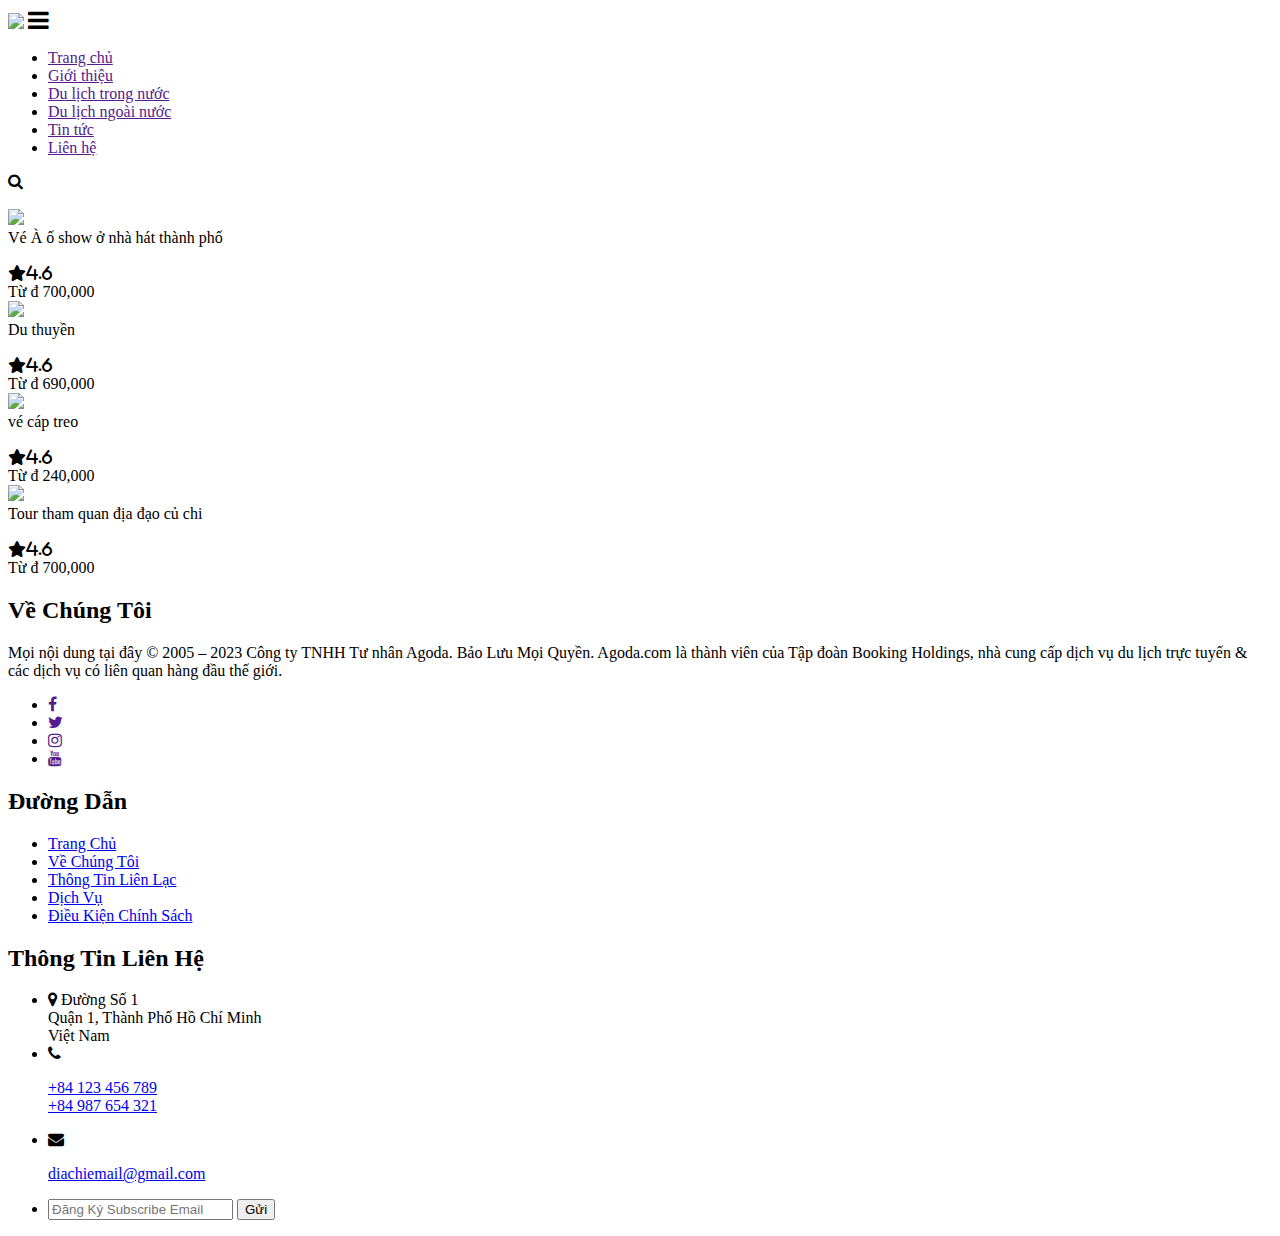
==== index.html @ f475190b "Add files via upload" ====
<!DOCTYPE html>
<html lang="en">
<head>
    <meta charset="UTF-8">
    <meta http-equiv="X-UA-Compatible" content="IE=edge">
    <meta name="viewport" content="width=device-width, initial-scale=1.0">
    <title>Document</title>
    <link rel="stylesheet" href="trangchu.css">
    <link rel="stylesheet" href="footer.css">
    <link rel="stylesheet" href="https://cdnjs.cloudflare.com/ajax/libs/font-awesome/4.7.0/css/font-awesome.min.css">
    <link rel="stylesheet" href="https://cdnjs.cloudflare.com/ajax/libs/font-awesome/6.3.0/css/all.min.css">
    <link rel="stylesheet" href="https://stackpath.bootstrapcdn.com/font-awesome/4.7.0/css/font-awesome.min.css">
    
</head>
<body>
    <div class="menupro">
    <img id="logo" src="https://cdn6.agoda.net/images/kite-js/logo/agoda/color-default.svg">
    <i onclick="showMenu()" id="menunho" class="fa fa-bars" style="font-size:24px"></i>
    <div id="menuvjp" class="menu">
    <ul>
            <li><a href="">Trang chủ</a></li> 
            <li><a href="">Giới thiệu</a></li> 
            <li><a href="">Du lịch trong nước</a></li> 
            <li><a href="">Du lịch ngoài nước</a></li> 
            <li><a href="">Tin tức</a></li> 
            <li><a href="">Liên hệ</a></li>
            
        </ul>
    </div>
    <div class="search-btn">
        <i class="fa fa-search search-icon"></i>
    </div>
</div>
    <img id="m" src="https://pix10.agoda.net/hotelImages/2289891/0/977003911c64a2193cd2f85f47533a9e.jpg?ce=0&s=1024x768" alt="">
    <script>
        function showMenu(){
            if(document.getElementById('menuvjp').style.display=='none'){
                document.getElementById('menuvjp').style.display='block';
            } else {
                document.getElementById('menuvjp').style.display='none';
            }
        }
    </script>
    
    <div class="content">
        <div class="box">
            <div class="box-item">
              <img src="https://cdn6.agoda.net/images/accommodation/other-property-types/entire-apartment.jpg"> <br>
              Vé À ố show ở nhà hát thành phố <br> <br>
              <i class="fa-solid fa-star"><span>4.6</span></i> <br>
              Từ đ 700,000
            </div>
            <div class="box-item">
              <img src="https://cdn6.agoda.net/images/accommodation/other-property-types/entire-house.jpg"> <br>
              Du thuyền <br> <br>
              <i class="fa-solid fa-star"><span>4.6</span></i> <br>
              Từ đ 690,000
            </div>
            <div class="box-item">
                <img src="https://cdn6.agoda.net/images/accommodation/other-property-types/entire-villa.jpg"> <br>
              vé cáp treo <br> <br>
              <i class="fa-solid fa-star"><span>4.6</span></i> <br>
              Từ đ 240,000
            </div>
            <div class="box-item">
              <img src="https://cdn6.agoda.net/images/accommodation/other-property-types/entire-bungalow.jpg"> <br>
              Tour tham quan địa đạo củ chi  <br> <br>
              <i class="fa-solid fa-star"><span>4.6</span></i><br>
              Từ đ 700,000
            </div>
            </div> 
      </div> 
      <footer>
        <div class="container">
            
            <div class="noi-dung about">
                <h2>Về Chúng Tôi</h2>
                <p>Mọi nội dung tại đây © 2005 – 2023 Công ty TNHH Tư nhân Agoda. Bảo Lưu Mọi Quyền.

                    Agoda.com là thành viên của Tập đoàn Booking Holdings, nhà cung cấp dịch vụ du lịch trực tuyến & các dịch vụ có liên quan hàng đầu thế giới.</p>
                <ul class="social-icon">
                    <li><a href=""><i class="fa fa-facebook"></i></a></li>
                    <li><a href=""><i class="fa fa-twitter"></i></a></li>
                    <li><a href=""><i class="fa fa-instagram"></i></a></li>
                    <li><a href=""><i class="fa fa-youtube"></i></a></li>
                </ul>
            </div>
            
            <div class="noi-dung links">
                <h2>Đường Dẫn</h2>
                <ul>
                    <li><a href="#">Trang Chủ</a></li>
                    <li><a href="#">Về Chúng Tôi</a></li>
                    <li><a href="#">Thông Tin Liên Lạc</a></li>
                    <li><a href="#">Dịch Vụ</a></li>
                    <li><a href="#">Điều Kiện Chính Sách</a></li>
                </ul>
            </div>
           
            <div class="noi-dung contact">
                <h2>Thông Tin Liên Hệ</h2>
                <ul class="info">
                    <li>
                        <span><i class="fa fa-map-marker"></i></span>
                        <span>Đường Số 1<br />
                            Quận 1, Thành Phố Hồ Chí Minh<br />
                            Việt Nam</span>
                    </li>
                    <li>
                        <span><i class="fa fa-phone"></i></span>
                        <p><a href="#">+84 123 456 789</a>
                            <br />
                            <a href="#">+84 987 654 321</a></p>
                    </li>
                    <li>
                        <span><i class="fa fa-envelope"></i></span>
                        <p><a href="#">diachiemail@gmail.com</a></p>
                   </li>
                    <li>
                        <form class="form">
                            <input type="email" class="form__field" placeholder="Đăng Ký Subscribe Email" />
                            <button type="button" class="btn btn--primary  uppercase">Gửi</button>
                        </form>
                    </li>
                </ul>
            </div>
            
        </div>
    </footer>
</body>
</html>
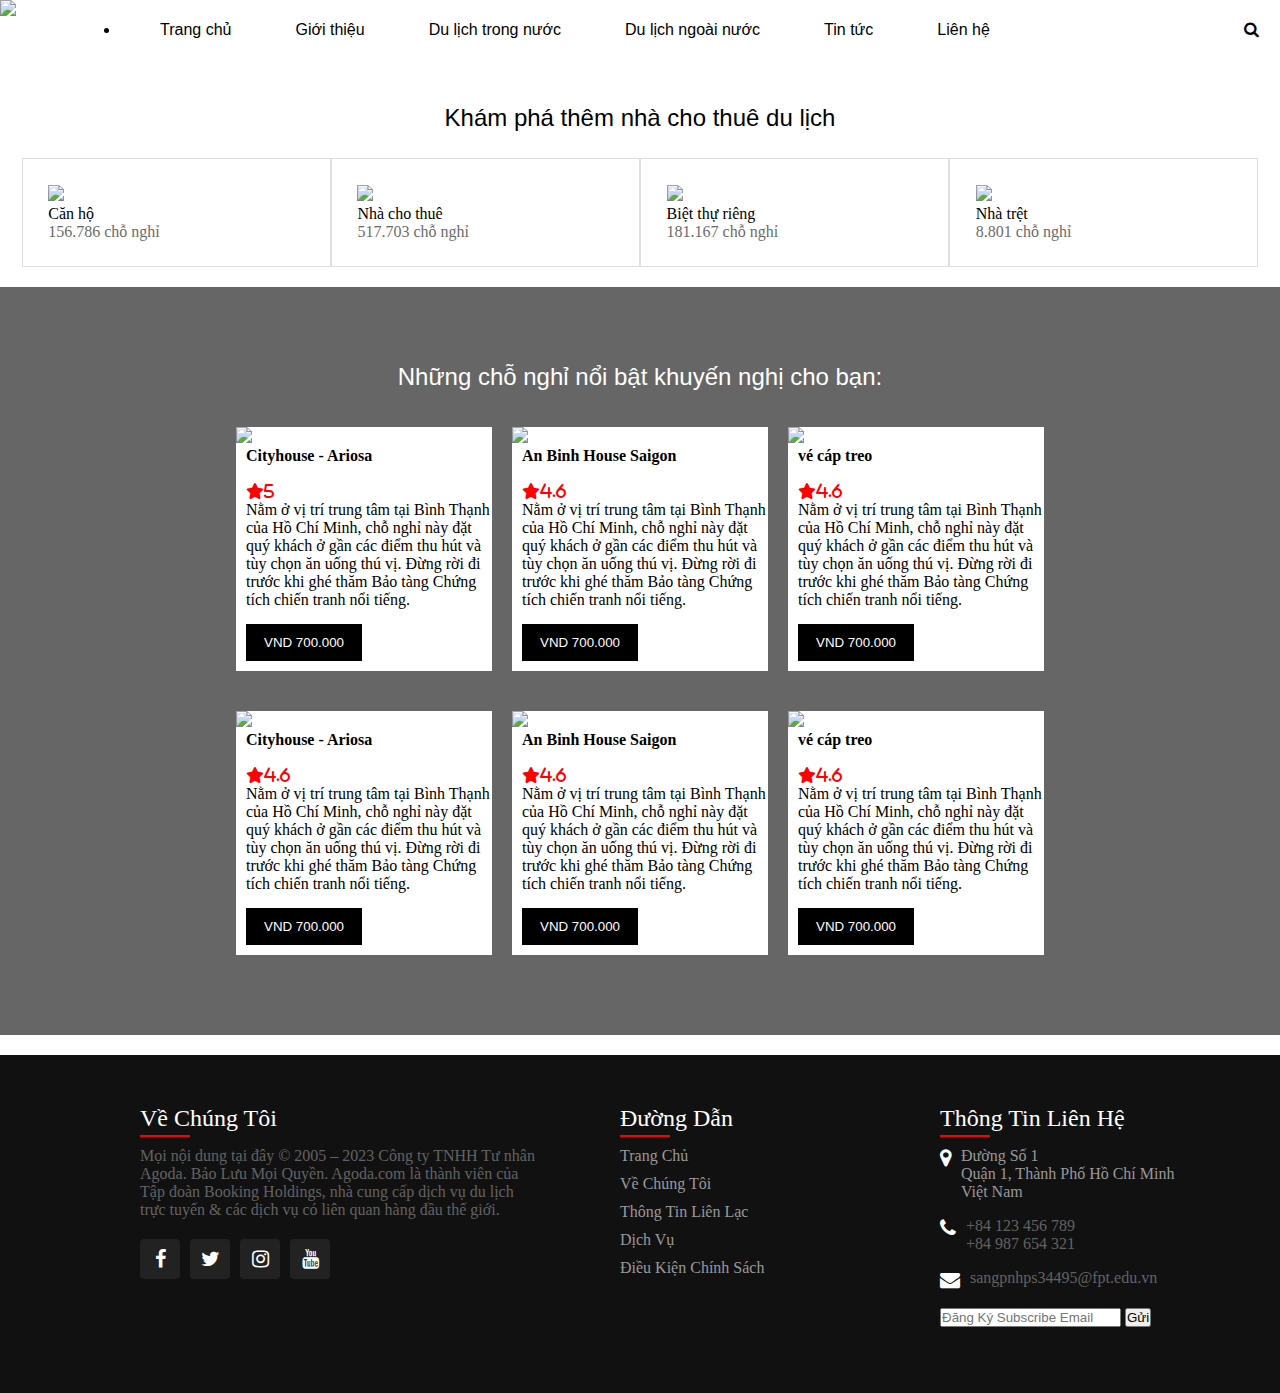
==== commit dc549522: "Add files via upload" ====
--- a/index.html
+++ b/index.html
@@ -13,11 +13,12 @@
     
 </head>
 <body>
+    
     <div class="menupro">
     <img id="logo" src="https://cdn6.agoda.net/images/kite-js/logo/agoda/color-default.svg">
     <i onclick="showMenu()" id="menunho" class="fa fa-bars" style="font-size:24px"></i>
     <div id="menuvjp" class="menu">
-    <ul>
+    <ul id="menubig">
             <li><a href="">Trang chủ</a></li> 
             <li><a href="">Giới thiệu</a></li> 
             <li><a href="">Du lịch trong nước</a></li> 
@@ -25,12 +26,13 @@
             <li><a href="">Tin tức</a></li> 
             <li><a href="">Liên hệ</a></li>
             
-        </ul>
+    </ul>
     </div>
-    <div class="search-btn">
-        <i class="fa fa-search search-icon"></i>
     </div>
+<div class="search-btn">
+    <i class="fa fa-search search-icon"></i> <br>
 </div>
+
     <img id="m" src="https://pix10.agoda.net/hotelImages/2289891/0/977003911c64a2193cd2f85f47533a9e.jpg?ce=0&s=1024x768" alt="">
     <script>
         function showMenu(){
@@ -39,37 +41,101 @@
             } else {
                 document.getElementById('menuvjp').style.display='none';
             }
-        }
+        }   
     </script>
-    
+    <div class="h2">Khám phá thêm nhà cho thuê du lịch</div>
     <div class="content">
         <div class="box">
             <div class="box-item">
               <img src="https://cdn6.agoda.net/images/accommodation/other-property-types/entire-apartment.jpg"> <br>
-              Vé À ố show ở nhà hát thành phố <br> <br>
-              <i class="fa-solid fa-star"><span>4.6</span></i> <br>
-              Từ đ 700,000
+              <div class="thongtin">Căn hộ <br> 
+               <p>156.786 chỗ nghỉ</p>
+            </div>
             </div>
             <div class="box-item">
               <img src="https://cdn6.agoda.net/images/accommodation/other-property-types/entire-house.jpg"> <br>
-              Du thuyền <br> <br>
-              <i class="fa-solid fa-star"><span>4.6</span></i> <br>
-              Từ đ 690,000
+              <div class="thongtin">Nhà cho thuê <br> 
+                <p>517.703 chỗ nghỉ</p>
+            </div>
             </div>
             <div class="box-item">
                 <img src="https://cdn6.agoda.net/images/accommodation/other-property-types/entire-villa.jpg"> <br>
-              vé cáp treo <br> <br>
-              <i class="fa-solid fa-star"><span>4.6</span></i> <br>
-              Từ đ 240,000
+                <div class="thongtin">Biệt thự riêng<br> 
+              <p>181.167 chỗ nghỉ</p>
+            </div>
             </div>
             <div class="box-item">
               <img src="https://cdn6.agoda.net/images/accommodation/other-property-types/entire-bungalow.jpg"> <br>
-              Tour tham quan địa đạo củ chi  <br> <br>
-              <i class="fa-solid fa-star"><span>4.6</span></i><br>
-              Từ đ 700,000
+              <div class="thongtin">Nhà trệt <br> 
+              <p>8.801 chỗ nghỉ</p>
+            </div>
             </div>
             </div> 
       </div> 
+     
+      <div class="content2">
+        <div class="h3">Những chỗ nghỉ nổi bật khuyến nghị cho bạn:</div>
+        <div class="box2">
+            <div class="box-item2">
+              <img src="	https://pix8.agoda.net/hotelImages/1517561/-1/c8d7f0bb4cf45c2493dfaf257b0b1750.jpg?ca=16&ce=1"> <br>
+              <div class="van">
+              <h4>Cityhouse - Ariosa</h4> <br>
+              <i class="fa-solid fa-star" style="color: red;"><span>5</span></i>    <br>
+              Nằm ở vị trí trung tâm tại Bình Thạnh của Hồ Chí Minh, chỗ nghỉ này đặt quý khách ở gần các điểm thu hút và tùy chọn ăn uống thú vị. Đừng rời đi trước khi ghé thăm Bảo tàng Chứng tích chiến tranh nổi tiếng. <br>
+              <button class="place-buy-btn js-buy-ticket">VND 700.000</button>
+              
+            </div>
+            </div>
+            <div class="box-item2">
+              <img src="	https://pix8.agoda.net/hotelImages/941/9411958/9411958_19082615140080010014.jpg?ca=9&ce=1"> <br>
+              <div class="van">
+                <h4>An Binh House Saigon</h4><br> 
+              <i class="fa-solid fa-star" style="color: red;"><span>4.6</span></i> <br> 
+              Nằm ở vị trí trung tâm tại Bình Thạnh của Hồ Chí Minh, chỗ nghỉ này đặt quý khách ở gần các điểm thu hút và tùy chọn ăn uống thú vị. Đừng rời đi trước khi ghé thăm Bảo tàng Chứng tích chiến tranh nổi tiếng. <br>
+              <button class="place-buy-btn js-buy-ticket">VND 700.000</button>
+            </div>
+        </div>
+            <div class="box-item2">
+                <img src="	https://pix8.agoda.net/hotelImages/568/5684454/5684454_18081316440067440969.jpg?ca=0&ce=1"> <br>
+                <div class="van"> <h4>vé cáp treo</h4> <br> 
+                <i class="fa-solid fa-star" style="color: red;"><span>4.6</span></i> <br> 
+              Nằm ở vị trí trung tâm tại Bình Thạnh của Hồ Chí Minh, chỗ nghỉ này đặt quý khách ở gần các điểm thu hút và tùy chọn ăn uống thú vị. Đừng rời đi trước khi ghé thăm Bảo tàng Chứng tích chiến tranh nổi tiếng. <br>
+              <button class="place-buy-btn js-buy-ticket">VND 700.000</button>
+            </div>
+        </div>
+            </div> 
+      
+      
+        <div class="box2">
+            <div class="box-item2">
+              <img src="	https://pix8.agoda.net/hotelImages/6208508/-1/8784f8abce80d8d7a18e7b1b651ed0a2.jpg?ca=13&ce=1"> <br>
+              <div class="van">
+             <h4>Cityhouse - Ariosa</h4> <br>
+             <i class="fa-solid fa-star" style="color: red;"><span>4.6</span></i> <br> 
+              Nằm ở vị trí trung tâm tại Bình Thạnh của Hồ Chí Minh, chỗ nghỉ này đặt quý khách ở gần các điểm thu hút và tùy chọn ăn uống thú vị. Đừng rời đi trước khi ghé thăm Bảo tàng Chứng tích chiến tranh nổi tiếng. <br>
+              <button class="place-buy-btn js-buy-ticket">VND 700.000</button>
+            </div>
+        </div> 
+            <div class="box-item2">
+              <img src="	https://pix8.agoda.net/hotelImages/18588481/-1/3fd29837e57bfead7de5da6f0586d290.jpg?ca=16&ce=1"> <br>
+              <div class="van">
+             <h4>An Binh House Saigon</h4><br> 
+             <i class="fa-solid fa-star" style="color: red;"><span>4.6</span></i> <br> 
+              Nằm ở vị trí trung tâm tại Bình Thạnh của Hồ Chí Minh, chỗ nghỉ này đặt quý khách ở gần các điểm thu hút và tùy chọn ăn uống thú vị. Đừng rời đi trước khi ghé thăm Bảo tàng Chứng tích chiến tranh nổi tiếng. <br>
+              <button class="place-buy-btn js-buy-ticket">VND 700.000</button> 
+            </div>
+        </div>
+            <div class="box-item2">
+                <img src="https://upload.wikimedia.org/wikipedia/commons/thumb/6/6d/Dubai_Mall-Dubai3161.JPG/1024px-Dubai_Mall-Dubai3161.JPG"> <br>
+                <div class="van">
+            <h4>vé cáp treo</h4> <br> 
+             <i class="fa-solid fa-star" style="color: red;"><span>4.6</span></i> <br> 
+              Nằm ở vị trí trung tâm tại Bình Thạnh của Hồ Chí Minh, chỗ nghỉ này đặt quý khách ở gần các điểm thu hút và tùy chọn ăn uống thú vị. Đừng rời đi trước khi ghé thăm Bảo tàng Chứng tích chiến tranh nổi tiếng. <br>
+              <button class="place-buy-btn js-buy-ticket">VND 700.000</button>
+            </div>
+        </div>
+      </div>
+    </div> 
       <footer>
         <div class="container">
             
@@ -79,10 +145,10 @@
 
                     Agoda.com là thành viên của Tập đoàn Booking Holdings, nhà cung cấp dịch vụ du lịch trực tuyến & các dịch vụ có liên quan hàng đầu thế giới.</p>
                 <ul class="social-icon">
-                    <li><a href=""><i class="fa fa-facebook"></i></a></li>
-                    <li><a href=""><i class="fa fa-twitter"></i></a></li>
-                    <li><a href=""><i class="fa fa-instagram"></i></a></li>
-                    <li><a href=""><i class="fa fa-youtube"></i></a></li>
+                    <li><a href=""><i class="fa fa-facebook"></i> <br></a></li>
+                    <li><a href=""><i class="fa fa-twitter"></i> <br></a></li>
+                    <li><a href=""><i class="fa fa-instagram"></i> <br></a></li>
+                    <li><a href=""><i class="fa fa-youtube"></i> <br></a></li>
                 </ul>
             </div>
             
@@ -101,20 +167,20 @@
                 <h2>Thông Tin Liên Hệ</h2>
                 <ul class="info">
                     <li>
-                        <span><i class="fa fa-map-marker"></i></span>
+                        <span><i class="fa fa-map-marker"></i> <br></span>
                         <span>Đường Số 1<br />
                             Quận 1, Thành Phố Hồ Chí Minh<br />
                             Việt Nam</span>
                     </li>
                     <li>
-                        <span><i class="fa fa-phone"></i></span>
-                        <p><a href="#">+84 123 456 789</a>
+                        <span><i class="fa fa-phone"></i> <br></span>
+                        <p><a href="#">+84 123 456 789</a>  
                             <br />
                             <a href="#">+84 987 654 321</a></p>
                     </li>
                     <li>
-                        <span><i class="fa fa-envelope"></i></span>
-                        <p><a href="#">diachiemail@gmail.com</a></p>
+                        <span><i class="fa fa-envelope"></i> <br></span>
+                        <p><a href="#">sangpnhps34495@fpt.edu.vn</a></p>
                    </li>
                     <li>
                         <form class="form">
--- a/trangchu.css
+++ b/trangchu.css
@@ -0,0 +1,286 @@
+
+#logo{
+  width: 120px;
+  float: left;
+}
+#m{
+  width: 100%;
+ 
+}
+.van{
+  margin-left: 10px;
+  margin-bottom: 10px;
+}
+.content2{
+  color: black;
+  width: 100%;
+  margin-bottom: 20px;
+  padding-top: 50px;
+  padding-bottom: 50px;
+  background: linear-gradient(0, rgba(0,0,0,0.6), rgba(0,0,0,0.6)), url(https://cf.bstatic.com/xdata/images/xphoto/max1440/48351257.jpg?k=eac7044b3c9e45490f29daf08f4a44aed55618de404cdb813bc4e3841bf6772c&o=);
+}
+.box2{
+  width: 100%;
+  display: flex;
+  flex-direction: row;
+  justify-content: center;  
+  margin: 20px 0;
+} 
+.box-item2{
+
+  background-color: #fff;
+  margin: 10px;
+}
+.box-item2 img{
+  width: 100%;
+}
+.place-buy-btn {
+  color: #fff;
+  background-color: #000;
+  text-decoration: none;
+  padding: 11px 18px;
+  display: inline-block;
+  margin-top: 15px;
+  border: none;
+}
+.place-buy-btn:hover{
+  background-color: grey;
+  color: #000;
+}
+.h2{
+  font-size: 24px;
+  line-height: 30px;
+  font-weight: 500;
+  margin: 8px 0px;
+  font-family: "Segoe UI",Arial,sans-serif;
+  text-align: center;
+  margin: 25px;
+}
+.h3{
+  color: #fff;
+  font-size: 24px;
+  line-height: 30px;
+  font-weight: 500;
+  margin: 8px 0px;
+  font-family: "Segoe UI",Arial,sans-serif;
+  text-align: center;
+  margin: 25px;
+  
+}
+p{
+  opacity: 0.6;
+}
+.menupro{
+ height:60px;
+ position: relative;
+ 
+}
+.menu{
+  float: left;
+  
+}
+.menu li{
+  display: inline
+  
+}
+.menu li a:hover{
+  background-color: black;
+  color: white;
+}
+.menu li a{
+  text-decoration: none;
+  padding: 20px;
+  color: black;
+  font-family:  "Helvetica Neue", Helvetica, Arial, sans-serif;
+  line-height: 60px;
+}
+.box-item img{
+  width:100%
+ 
+}
+/*.box-item img:hover{
+  transform: rotate() scale(1.3);
+     opacity:0.5;
+}*/
+.box-item2:hover{
+  transform: translateY(-15px);
+  transition: .5s;
+}
+.menu li:hover{
+  background-color: black;
+  color: white;
+}
+.menu  li a:hover{
+  
+}
+#menunho{
+  float: right;
+}
+.search-btn{
+  float: right;
+  position: absolute;
+  top: 0;
+  right: 0;
+  padding: 0 21px;
+  line-height: 60px;
+}
+.search-btn:hover{
+  background-color: black;
+  cursor: pointer;
+  color: red;
+}
+
+.content{
+  color: black;
+  width: 100%;
+  margin: auto;
+}
+.box{
+  width: 100%;
+  display: flex;
+  flex-direction: row;
+  justify-content: center;  
+  margin: 20px 0;
+  
+
+} 
+.box-item{
+  padding: 2%;
+  border: 1px solid rgb(221, 223, 226);
+}
+.box-item img{
+  width: 100%;
+} 
+@media all and (min-width:240px){
+  .menu{
+      display: none;
+      
+  }
+  #menunho{
+    padding: 20px;
+  }
+  
+  .menu li{
+      width: 100%;
+      display: inline-block;
+      text-align: center;
+  }
+  .content{
+    width: auto; 
+  }
+  .box{ 
+    flex-wrap: wrap;
+  }
+  .box-item{
+    width: 100%;
+    margin-top: 25  px;
+  }
+  .box-item img{
+    width: 100%;
+  }
+  .content2{
+    width: auto; 
+  }
+  .box2{ 
+    flex-wrap: wrap;
+  }
+  .box-item2{
+    width: 100%;
+    margin-top: 25  px;
+  }
+  .box-item2 img{
+    width: 100%;
+  }
+}
+@media all and (min-width:567px){
+
+  .menu{
+      display: block;
+      
+  }
+  .menu li{
+      display: inline;
+      margin-left: 20px;
+  }
+}
+@media all and (min-width:740px) and (max-width: 1023px){
+  .menu{
+    display: none;
+    
+}
+.menu li a{
+  display: block;
+  padding: 
+}
+#menunho{
+  padding: 20px;
+}
+.menu li{
+    width: 100%;
+    display: inline-block;
+    text-align: center;
+}
+    .content{
+      width: 100%;
+    }
+    .box{
+      justify-content: center;  
+    }
+    .box-item{
+      margin: 10px;
+      width: 40%;
+    }
+    .content2{
+      width: 100%;
+    }
+    .box2{
+      justify-content: center;  
+    }
+    .box-item2{
+      margin: 10px;
+      width: 40%;
+    }
+  
+}
+@media all and (min-width: 992px) {
+  #menunho{
+    display: none;
+}
+  .menu{
+    display: list-item;
+    
+  }
+  
+  .content{
+    width: 100%;
+  }
+  .box{
+    flex-wrap: nowrap;
+    width: 100%;
+    
+  }
+  .box-item{
+    width: 20%  ;
+  }
+  .box-item .img{
+     width: 100%;
+  }
+  .content2{
+    width: 100%;
+  }
+  .box2{
+    flex-wrap: nowrap;
+    width: 100%;
+    
+  }
+  .box-item2{
+    width: 20%  ;
+  }
+  .box-item2 .img{
+     width: 100%;
+  }
+  .search-btn{
+  display: inline-block;
+  }
+}
+
--- a/footer.css
+++ b/footer.css
@@ -0,0 +1,231 @@
+*{
+    margin: 0;
+    padding: 0;
+}
+footer{
+    position: relative;
+    width: 100%;
+    height: auto;
+    padding: 50px 100px;
+    background: #111;
+    display: flex;
+    justify-content: space-between;
+    flex-wrap: wrap;
+}
+footer .container{
+    display: flex;
+    justify-content: space-between;
+    flex-wrap: wrap;
+    flex-direction: row;
+    width: 1200px;
+    margin: 0 auto;
+}
+
+
+footer .container .noi-dung{
+    width: calc(100%/3);
+}
+footer  .container .noi-dung.about{
+    /* width: ;
+    float: right; */
+}
+footer .container .noi-dung.about h2{
+    position: relative;
+    color: #fff;
+    font-weight: 500;
+    margin-bottom: 15px;
+}
+footer .container .noi-dung.about h2:before{
+    content: '';
+    position: absolute;
+    bottom: -5px;
+    left: 0;
+    width: 50px;
+    height: 2px;
+    background: #f00;
+}
+footer .container .noi-dung.about p{
+    color: #999;
+} 
+
+
+/*Thiết Lập Cho Thành Phần Icon Mạng Xã Hội*/
+.social-icon{
+    margin-top: 20px;
+    display: flex;
+}
+.social-icon li {
+    list-style: none;
+}
+.social-icon li a{
+    display: inline-block;
+    width: 40px;
+    height: 40px;
+    background: #222;
+    display: flex;
+    justify-content: center;
+    align-items: center;
+    margin-right: 10px;
+    text-decoration: none;
+    border-radius: 4px;
+}
+.social-icon li a:hover{
+    background: #f00;
+}
+.social-icon li a .fa{
+    color: #fff;
+    font-size: 20px;
+}
+.links h2{
+    position: relative;
+    color: #fff;
+    font-weight: 500;
+    margin-bottom: 15px;
+}
+
+.links h2{
+    position: relative;
+    color: #fff;
+    font-weight: 500;
+    margin-bottom: 15px;
+}
+.links h2::before{
+    content: '';
+    position: absolute;
+    bottom: -5px;
+    left: 0;
+    width: 50px;
+    height: 2px;
+    background: #f00;
+}
+.links{
+   position: relative;
+   display: block;
+   
+}
+.links ul li{
+    list-style: none;
+}
+.links ul li a{
+    color: #999;
+    text-decoration: none;
+    margin-bottom: 10px;
+    display: inline-block;
+}
+.links ul li a:hover{
+    color: #fff;
+}
+
+.contact h2{
+    position: relative;
+    color: #fff;
+    font-weight: 500;
+    margin-bottom: 15px;
+}
+.contact h2::before{
+    content: '';
+    position: absolute;
+    bottom: -5px;
+    left: 0;
+    width: 50px;
+    height: 2px;
+    background: #f00;
+}
+.contact{
+    
+    margin-right: 0 !important;
+}
+.contact .info{
+    position: relative;
+}
+.contact .info li{
+    display: flex;
+    margin-bottom: 16px;
+}
+.contact .info li span:nth-child(1) {
+    color: #fff;
+    font-size: 20px;
+    margin-right: 10px;
+}
+.contact .info li span{
+    color: #999;
+}
+.contact .info li a{
+    color: #999;
+    text-decoration: none;
+}
+
+@media  (max-width: 740px){
+    footer{
+        padding: 40px;
+     }
+     footer  .container .noi-dung.about{
+     width: 80%;
+     }
+     footer .container .noi-dung.links{
+        width: 80%;
+     }
+     footer .container .noi-dung.contact{
+        width: 80%;
+     }
+            
+    footer .container{
+        flex-direction: column;
+    }
+    footer .container .noi-dung{
+        margin-right: 0;
+        margin-bottom: 40px;
+    }
+    footer .container, .noi-dung.about, .links, .contact{
+        width: 100%;
+    }
+    .search-btn{
+        display: none;
+    }
+    #menunho{
+        
+    }
+    
+}
+@media (min-width: 740px )and (max-width: 1023px){
+    footer{
+        padding: 40px;
+     }
+     footer  .container .noi-dung.about{
+     width: 80%;
+     }
+     footer .container .noi-dung.links{
+        width: 80%;
+     }
+     footer .container .noi-dung.contact{
+        width: 80%;
+     }
+            
+    footer .container{
+        flex-direction: column;
+    }
+    footer .container .noi-dung{
+        margin-right: 0;
+        margin-bottom: 40px;
+    }
+    footer .container, .noi-dung.about, .links, .contact{
+        width: 100%;
+    }
+    .search-btn{
+        display: none;
+    }
+    #menunho{
+        
+    }
+    
+}
+@media all and (min-width: 992px) {
+    footer .container .noi-dung.links h2{
+        margin-left: 20%;
+    }
+    footer .container .noi-dung.links li{
+        margin-left: 20%;
+    }
+    
+}
+  
